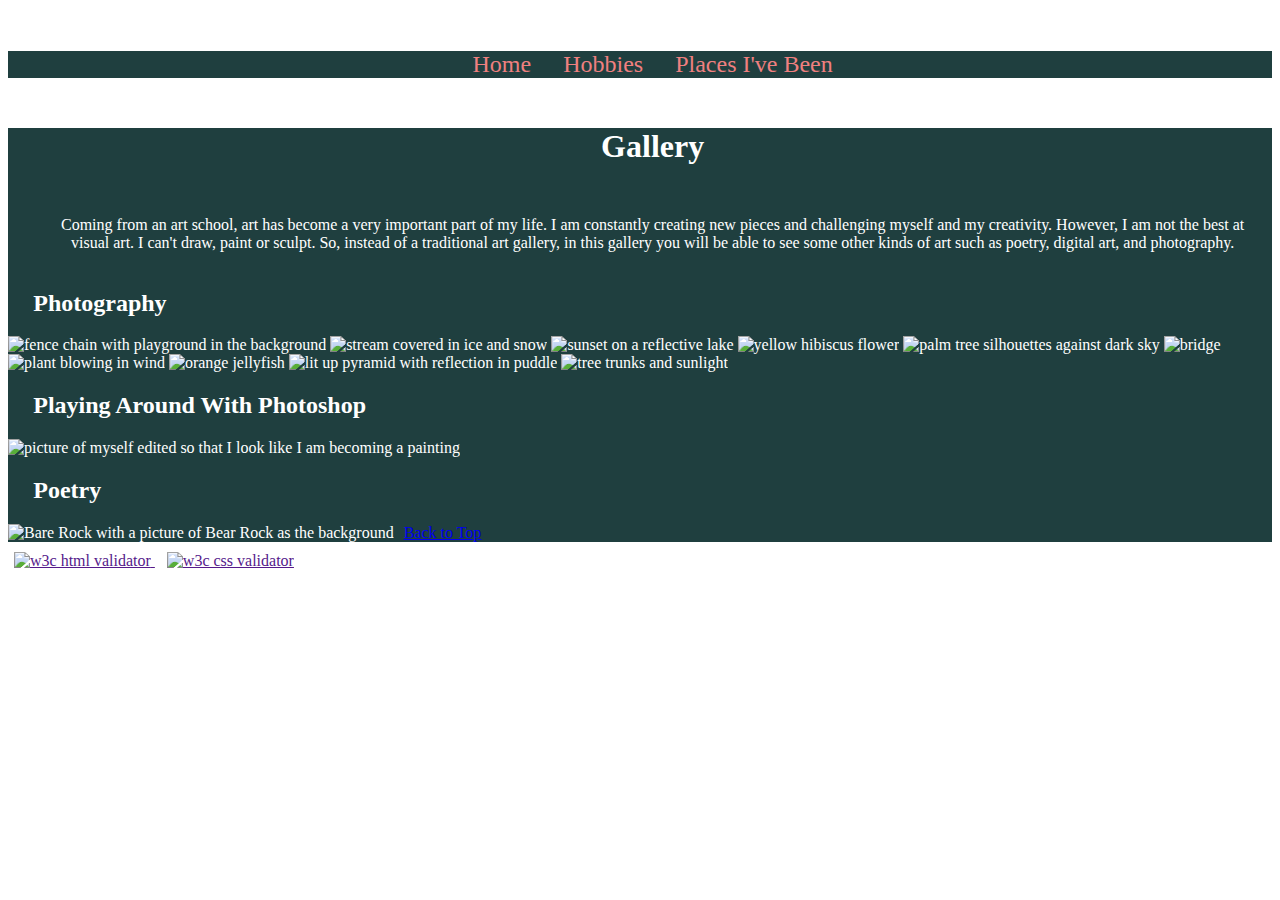
==== gallery.html @ 5dac01f2 "Add files via upload" ====
<!DOCTYPE html>
<html lang="EN">
	<head>
		<meta charset="UTF-8">
		<title>Gallery</title>
		<link rel="stylesheet" type="text/css" href="style.css">
	</head>
	
	<body>
		<div class="buttons">
			<p>
				<a href="index.html">Home</a>
				<a href="hobbies.html">Hobbies</a>
				<a href="travels.html">Places I've Been</a>
			</p>
		</div>
		<div class="gallery">	
			<h1 id="gallery-top">Gallery</h1>
			<p class="intro">
				Coming from an art school, art has become a very 
				important part of my life. I am constantly creating 
				new pieces and challenging myself and my creativity. 
				However, I am not the best at visual art. I can't draw, 
				paint or sculpt. So, instead of a traditional art 
				gallery, in this gallery you will be able to see 
				some other kinds of art such as poetry, digital 
				art, and photography.
			</p>
			<h2>Photography</h2>
			<img src="images/chainlink.jpg" alt="fence chain with playground in the background">
			<img src="images/icyStream.jpg" alt="stream covered in ice and snow">
			<img src="images/lakeReflection.jpg" alt="sunset on a reflective lake">
			<img src="images/yellowFlower.jpg" alt="yellow hibiscus flower">
			<img src="images/palmSilhouette.jpg" alt="palm tree silhouettes against dark sky">
			<img src="images/bridge.jpg" alt="bridge">
			<img src="images/coolGrass.jpg" alt="plant blowing in wind">
			<img src="images/jellyfish.jpg" alt="orange jellyfish">
			<img src="images/reflectivePyramid.jpg" alt="lit up pyramid with reflection in puddle">
			<img src="images/sunlitTrees.jpg" alt="tree trunks and sunlight">
			
			<h2>Playing Around With Photoshop</h2>
			<img src="images/photoshop.jpg" alt="picture of myself edited so that I look like I am becoming a painting">
			
			<h2>Poetry</h2>
			<img id="poem" src="images/FormattedBearRock.png" alt="Bare Rock with a picture of Bear Rock as the background">
			<a href="#gallery-top">Back to Top</a>
		</div>
		
		<div class="validation">
			<a href="">
				<img src="images/htmlValidator.png" alt="w3c html validator">
			</a>
			<a href="">
				<img src="images/cssValidator.png" alt="w3c css validator">
			</a>
		</div>
	</body>
</html>
---- style.css ----
.buttons a{
	padding:8px;
	text-decoration:none;
	color:LightCoral;
	font-size:24px;
}

h1, h3, .buttons p, .intro{
	margin: 4% 2% 3% 4%;
	text-align: center
}
.buttons a:hover{
	text-decoration:underline;
	background-color:#F09090;
	color:white;
}

.buttons a:active{
	background-color:LightCoral;
}
.gallery img{
	width:40%;
	height:40%;
	transition:1s;
}

#poem{
	width:100%;
}

a{
	margin:200px 6px 3px 6px;
}

.validation img{
	width:5%;
	margin-top:10px;
}

.content p{
	text-indent:3%;
	margin-right:10%;
	text-align:left;
	padding-right:35%;
}

.gallery img:hover{
	width:50%;
}

.gallery{
	background-color:#1F3F3F;
	color:white;
}

.buttons{
	background-color:#1F3F3F;
}

.content .vertical, .content .wrap{
	width:40%;
	float:right;
}

.content img{
	width:50%;
	padding-bottom:5%;
}

h2, .content p{
	margin-left:2%;
}

td{
	padding:0% 5% 5% 5%;
}

table{
margin-left:10%;
}

.home{
	background-image:url("images/background.jpg");
}
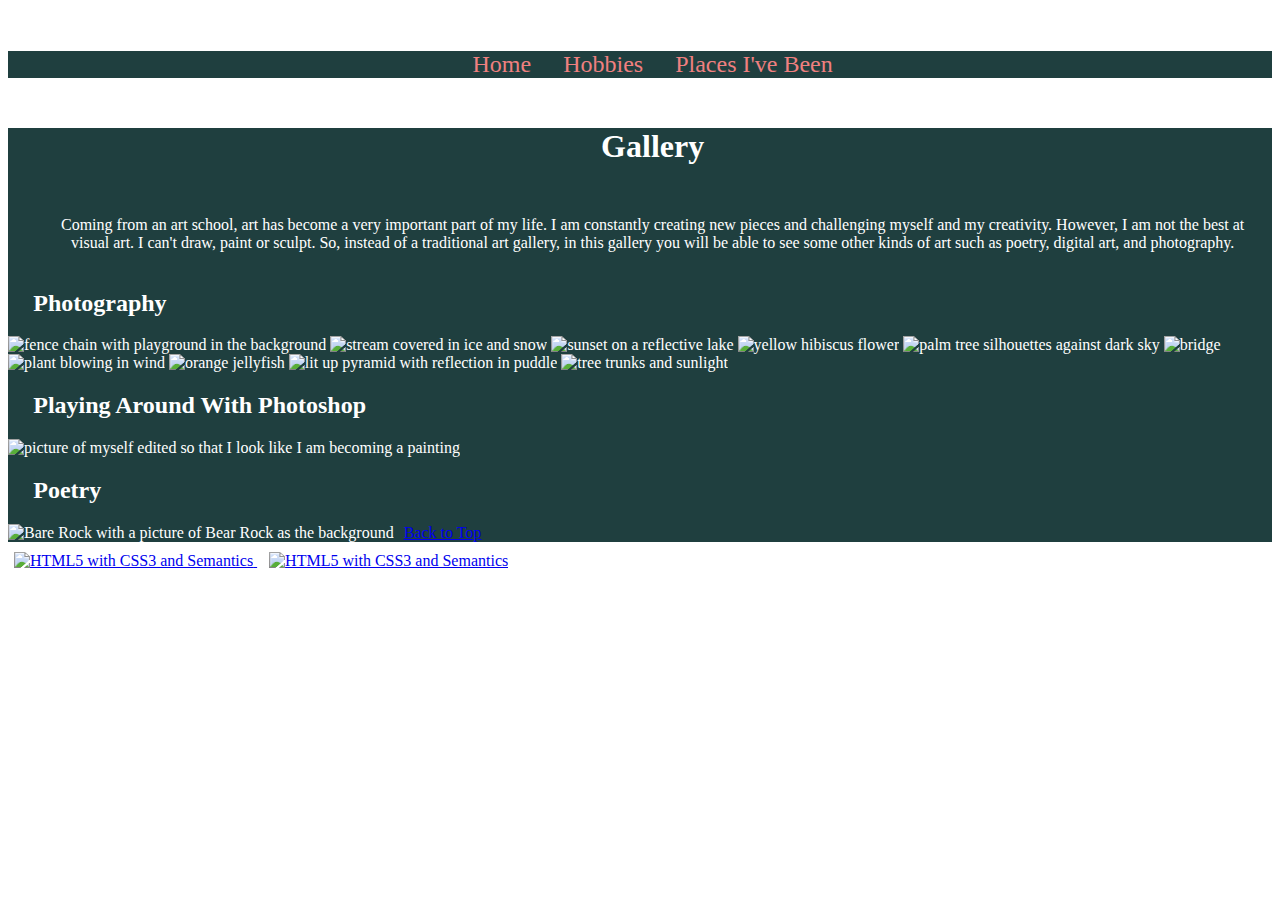
==== commit f58512b1: "Add files via upload" ====
--- a/gallery.html
+++ b/gallery.html
@@ -47,11 +47,17 @@
 		</div>
 		
 		<div class="validation">
-			<a href="">
-				<img src="images/htmlValidator.png" alt="w3c html validator">
+			<a
+				href="http://validator.w3.org/check?uri=https://marmashjade.github.io/home/gellery.html">
+				<img src="images/htmlValidator.png" width="165" height="64"
+				alt="HTML5 with CSS3 and Semantics">
+
 			</a>
-			<a href="">
-				<img src="images/cssValidator.png" alt="w3c css validator">
+			<a
+				href="https://jigsaw.w3.org/css-validator/validator?uri=https%3A%2F%2Fmarmashjade.github.io%2Fhome%2Fstyle.css&profile=css3svg&usermedium=all&warning=1&vextwarning=&lang=en">
+				<img src="images/cssValidator.png" width="165" height="64"
+				alt="HTML5 with CSS3 and Semantics">
+
 			</a>
 		</div>
 	</body>
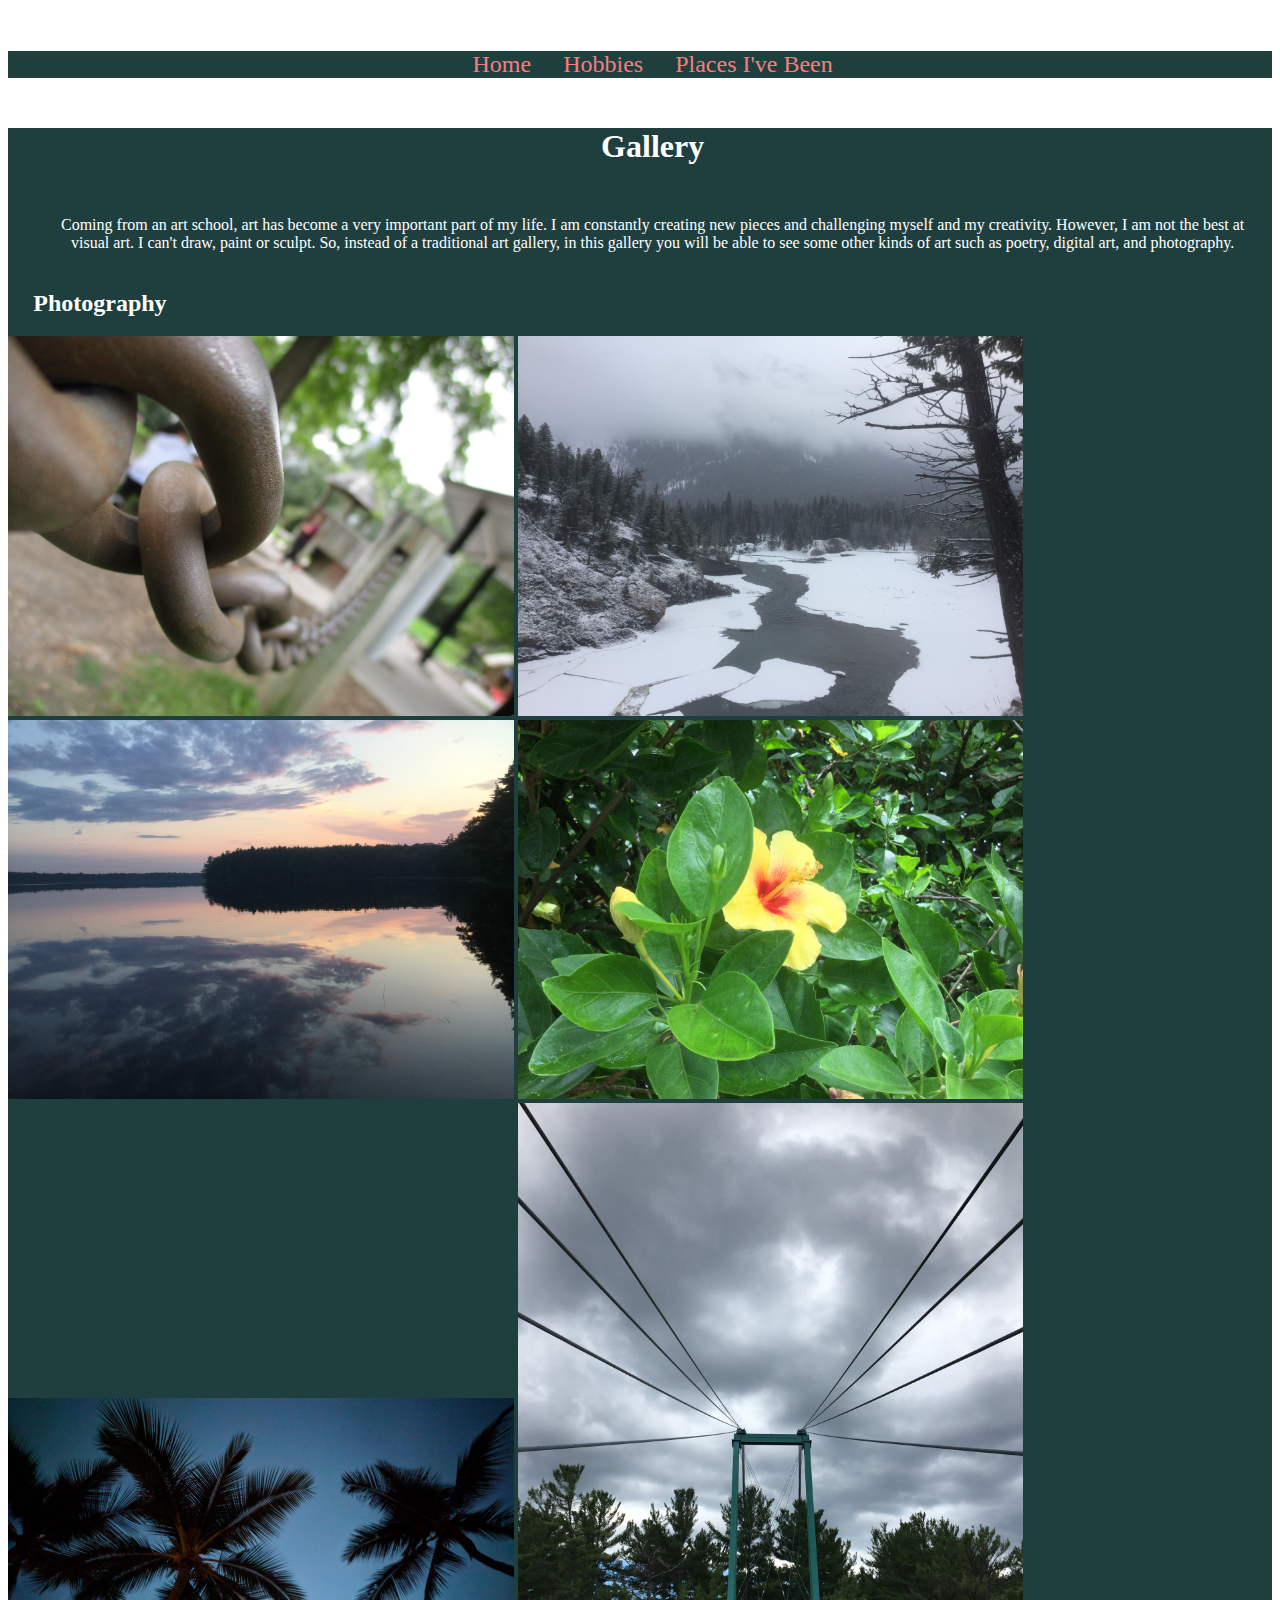
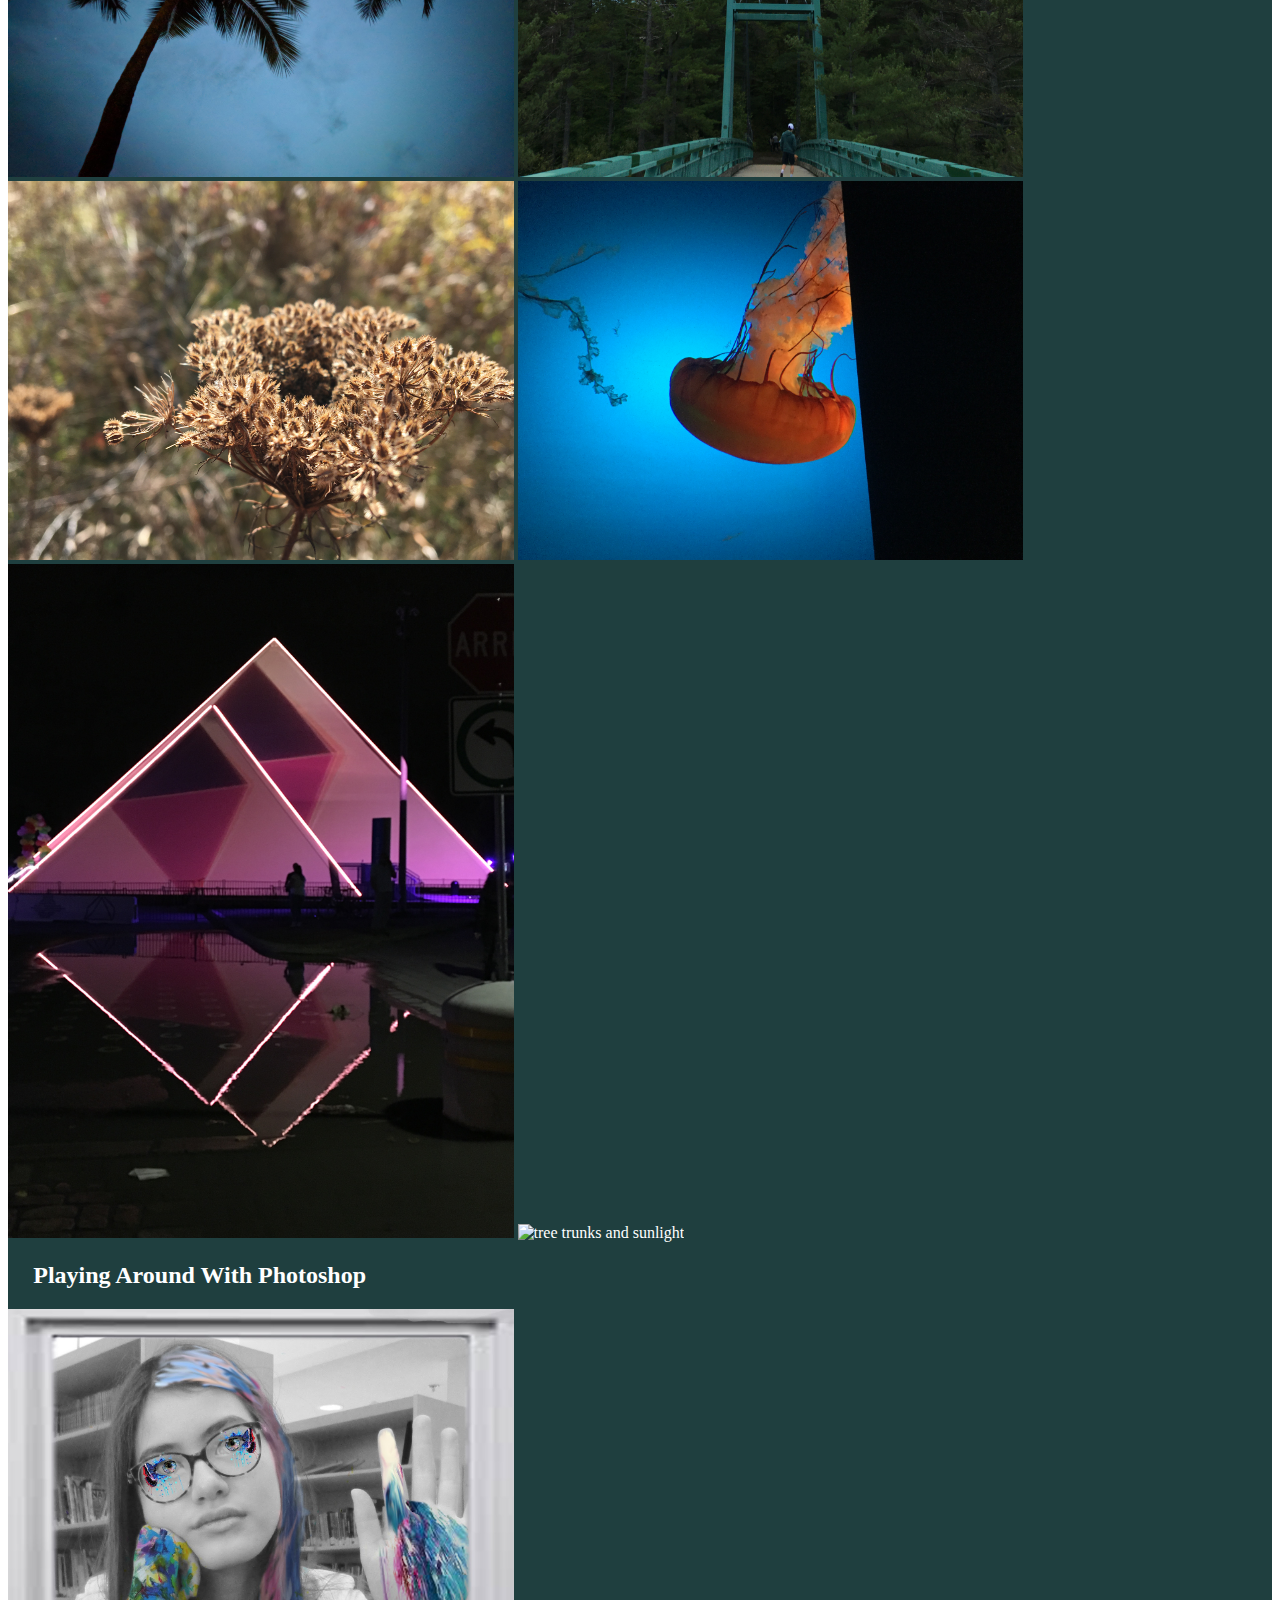
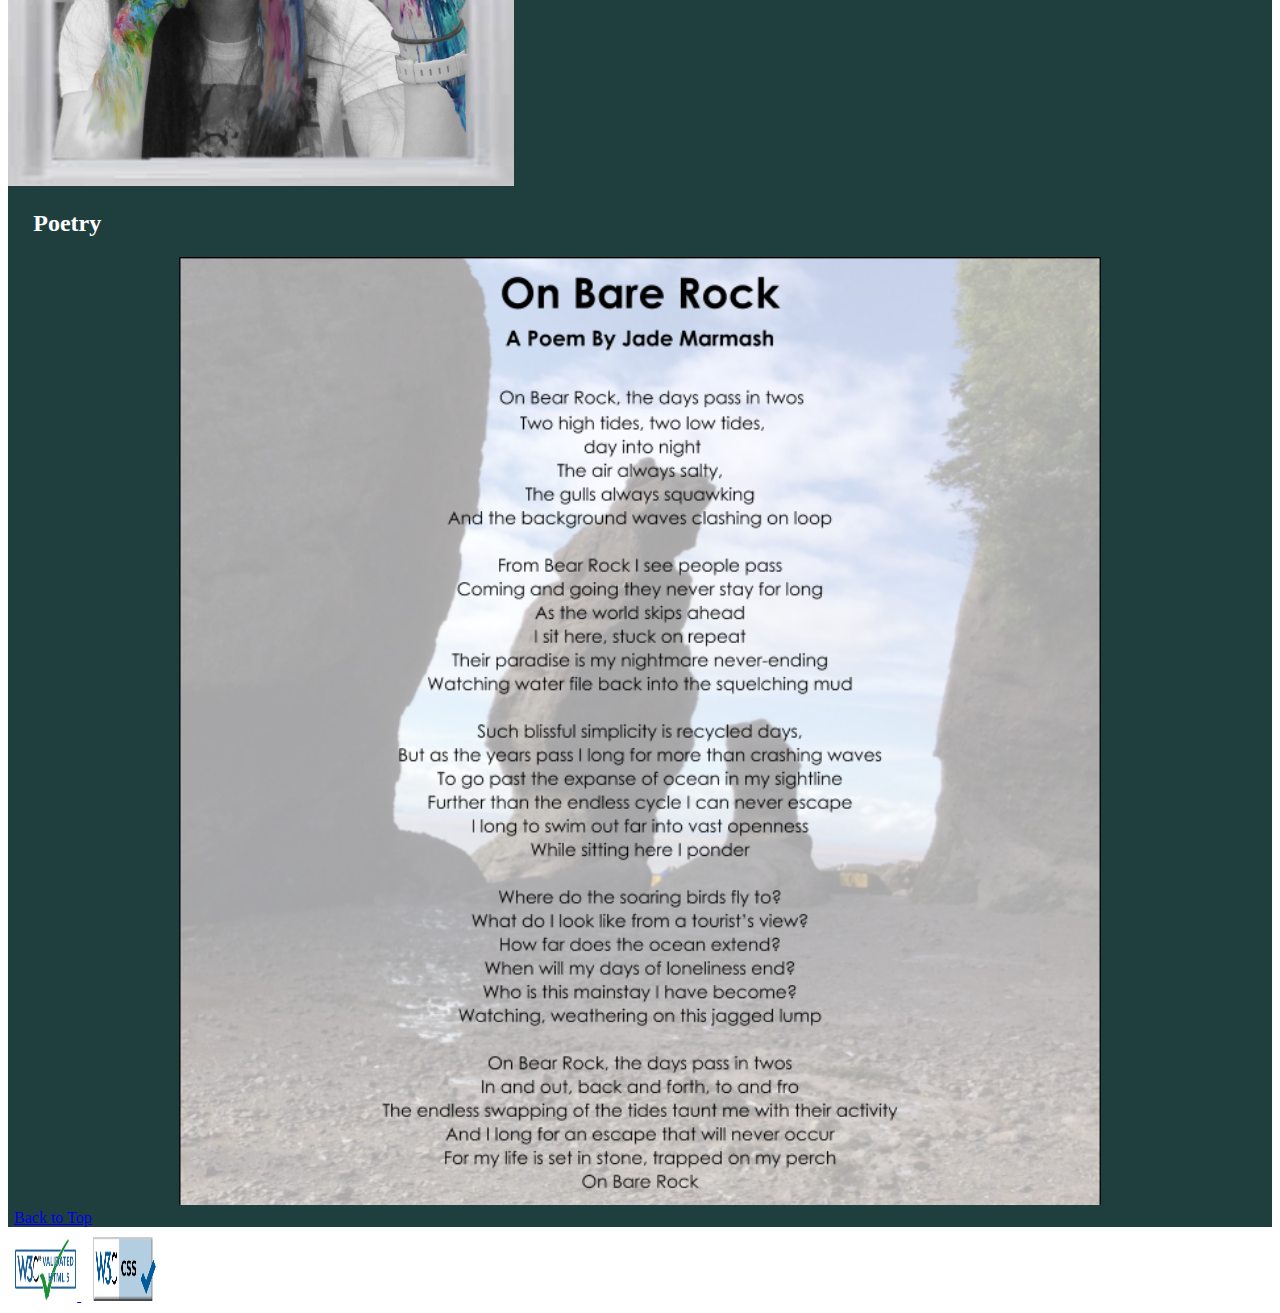
==== commit 3728470d: "Update gallery.html" ====
--- a/gallery.html
+++ b/gallery.html
@@ -1,15 +1,19 @@
+<!--Jade Marmash
+November 2020
+gallery.html
+Gallery Page-->
 <!DOCTYPE html>
-<html lang="EN">
+<html lang="EN"><!--Sets language as english-->
 	<head>
 		<meta charset="UTF-8">
 		<title>Gallery</title>
-		<link rel="stylesheet" type="text/css" href="style.css">
+		<link rel="stylesheet" type="text/css" href="style.css"><!--Links to css page-->
 	</head>
 	
 	<body>
 		<div class="buttons">
 			<p>
-				<a href="index.html">Home</a>
+				<a href="index.html">Home</a><!--creates buttons using links-->
 				<a href="hobbies.html">Hobbies</a>
 				<a href="travels.html">Places I've Been</a>
 			</p>
@@ -27,38 +31,38 @@
 				art, and photography.
 			</p>
 			<h2>Photography</h2>
-			<img src="images/chainlink.jpg" alt="fence chain with playground in the background">
-			<img src="images/icyStream.jpg" alt="stream covered in ice and snow">
-			<img src="images/lakeReflection.jpg" alt="sunset on a reflective lake">
-			<img src="images/yellowFlower.jpg" alt="yellow hibiscus flower">
-			<img src="images/palmSilhouette.jpg" alt="palm tree silhouettes against dark sky">
-			<img src="images/bridge.jpg" alt="bridge">
-			<img src="images/coolGrass.jpg" alt="plant blowing in wind">
-			<img src="images/jellyfish.jpg" alt="orange jellyfish">
-			<img src="images/reflectivePyramid.jpg" alt="lit up pyramid with reflection in puddle">
-			<img src="images/sunlitTrees.jpg" alt="tree trunks and sunlight">
+			<img src="Images/chainlink.jpg" alt="fence chain with playground in the background">
+			<img src="Images/icyStream.jpg" alt="stream covered in ice and snow">
+			<img src="Images/lakeReflection.jpg" alt="sunset on a reflective lake">
+			<img src="Images/yellowFlower.jpg" alt="yellow hibiscus flower">
+			<img src="Images/palmSilhouette.jpg" alt="palm tree silhouettes against dark sky">
+			<img src="Images/bridge.jpg" alt="bridge">
+			<img src="Images/coolGrass.jpg" alt="plant blowing in wind">
+			<img src="Images/jellyfish.jpg" alt="orange jellyfish">
+			<img src="Images/reflectivePyramid.jpg" alt="lit up pyramid with reflection in puddle">
+			<img src="Images/sunlitTrees.jpg" alt="tree trunks and sunlight">
 			
 			<h2>Playing Around With Photoshop</h2>
-			<img src="images/photoshop.jpg" alt="picture of myself edited so that I look like I am becoming a painting">
+			<img src="Images/photoshop.jpg" alt="picture of myself edited so that I look like I am becoming a painting">
 			
 			<h2>Poetry</h2>
-			<img id="poem" src="images/FormattedBearRock.png" alt="Bare Rock with a picture of Bear Rock as the background">
-			<a href="#gallery-top">Back to Top</a>
+			<img id="poem" src="Images/FormattedBearRock.png" alt="Bare Rock with a picture of Bear Rock as the background">
+			<a href="#gallery-top">Back to Top</a><!--Links to top of page-->
 		</div>
 		
-		<div class="validation">
+		<div class="validation"><!--Adding validator links-->
 			<a
-				href="http://validator.w3.org/check?uri=https://marmashjade.github.io/home/gellery.html">
-				<img src="images/htmlValidator.png" width="165" height="64"
+				href="http://validator.w3.org/check?uri=https://marmashjade.github.io/home/gallery.html">
+				<img src="Images/htmlValidator.png" width="165" height="64"
 				alt="HTML5 with CSS3 and Semantics">
 
 			</a>
 			<a
 				href="https://jigsaw.w3.org/css-validator/validator?uri=https%3A%2F%2Fmarmashjade.github.io%2Fhome%2Fstyle.css&profile=css3svg&usermedium=all&warning=1&vextwarning=&lang=en">
-				<img src="images/cssValidator.png" width="165" height="64"
+				<img src="Images/cssValidator.png" width="165" height="64"
 				alt="HTML5 with CSS3 and Semantics">
 
 			</a>
 		</div>
 	</body>
-</html>+</html>
